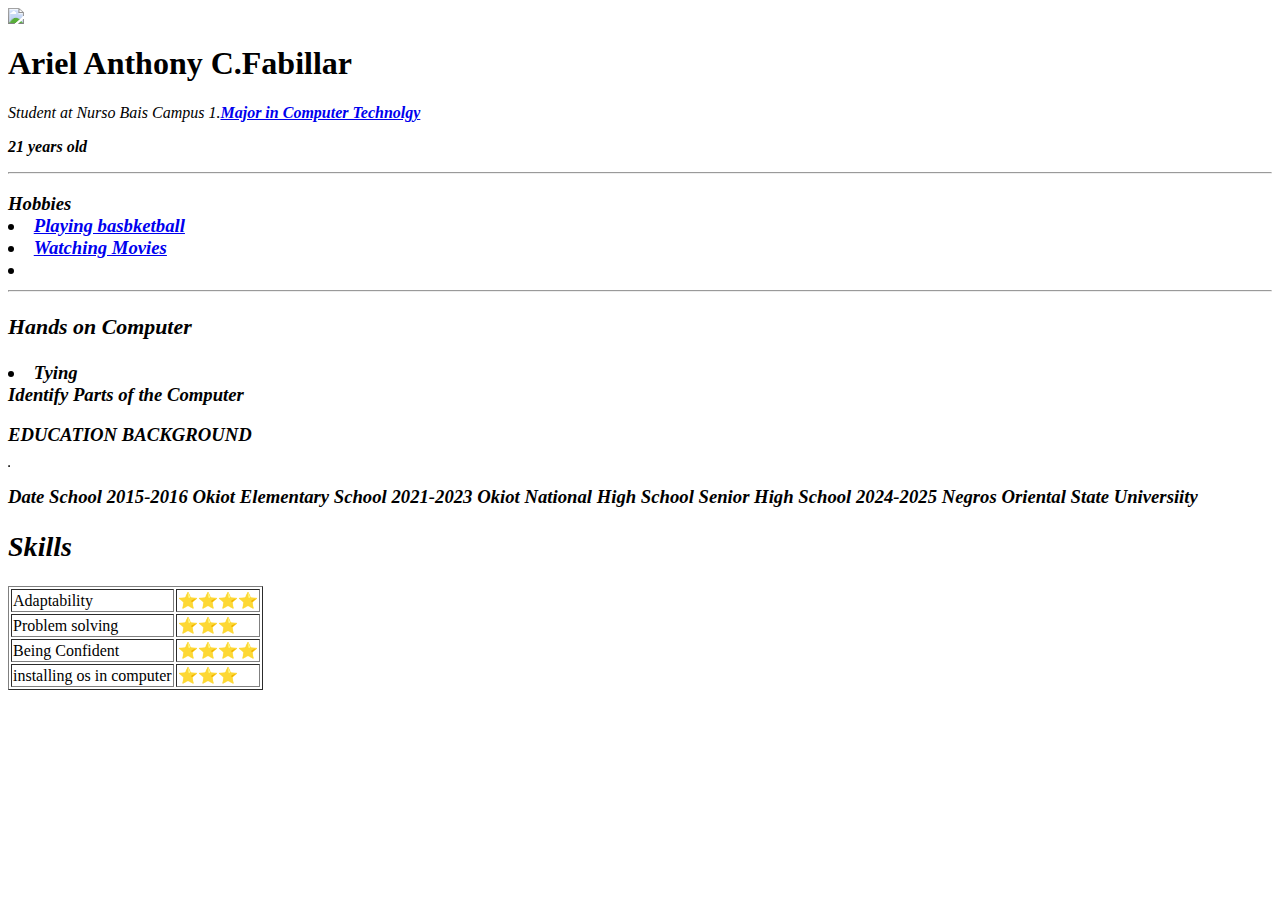
==== index.html @ 9da1854b "Update and rename activity_1_to_12.html to index.html" ====
<DOCTYPE html>
    <html>
      <head>
        <meta charset="utf-8">
        <title>Ariel Personal Site</title>
      </head>
      <body>
      <image src="https://scontent.fceb1-3.fna.fbcdn.net/v/t1.6435-9/140305224_238519171204957_7558391455786006467_n.jpg?_nc_cat=104&ccb=1-7&_nc_sid=a5f93a&_nc_eui2=AeH9d-25TtmVEO7uouslW2OQHxebDooWRBofF5sOihZEGn_nuJIv1dtMvQSH2-vTwcUgUMcwK4Ut7FmOpJBx0fbg&_nc_ohc=wl0IFIH_s0IQ7kNvgGjM-tW&_nc_oc=Adlc1S7i0XiddVi153D1_I9k96GsAQ0x6mwS4RRro2LS2Ib3amnphZs4qmJ0hpQSLPk&_nc_zt=23&_nc_ht=scontent.fceb1-3.fna&_nc_gid=6pgweVFvqXnuh4KdOS2Oew&oh=00_AYFTKPRXZHu3sIoGvChTf5pJH56qC2RXNS0qVWrQuntOiQ&oe=6801CB9B"></image>
         </body> 
       <p><h1>Ariel Anthony C.Fabillar</h1>
               <p1><em>Student at Nurso Bais Campus 1.<strong><a href="httpss://comptechshop.com/about-us/">Major in Computer
       Technolgy</a><em</p>
                
               </a><em></p>
                <p>21 years old 
                  </p>
                  <hr>
           <h3>Hobbies</he>         
     <li><a href="https://www. Playing basbetball.com/">Playing basbketball</a></li>
     <li><a href="https://www. Watching Movies.com/"> Watching Movies</a><li>
      
                 
         </tr>             
           </table>
                 
        <hr>
             <h3>Hands on
             Computer</h3>
            <li>Tying</li>
        </li>Identify Parts of the Computer</li>
      
        <h3>EDUCATION BACKGROUND  </h3>
            <table border="1"></table>
                 <thread>
        <tr>
          <h3> <th>Date</th>
            <th>School</th><h/h3>
             </tr>
            </thread>
             <tr>
           
         <tr>
         <td>2015-2016</td>
          <td>Okiot Elementary School</td>
           
            <tr>
            <td>2021-2023</td>
              <td>Okiot National High School Senior High School</td>
                 
             </tr>
             <td>2024-2025</td>
               <td>Negros  Oriental State Universiity</td>
           </tr>
       </table>
    
          <h2>Skills</h2>
       <table border="1">
         <tr>
           <td>Adaptability</td>
           <td>⭐⭐⭐⭐</td>
                      </tr>
          
              </tr>
              <td> Problem solving </td>
    <td>⭐⭐⭐</td>
                     
      <tr>
             
           <td>Being Confident</td>
        <td>⭐⭐⭐⭐</td>
    
                  
                     <san class="fa fa-star checked"></san>
                     <san class="fa fa-star checked"></san>
                     <san class="fa fa-star checked"></san>
    
               </tr>
                     <tr>
                       <td>installing os in computer</td>
                       <td>⭐⭐⭐</td>
                          
            </tr>
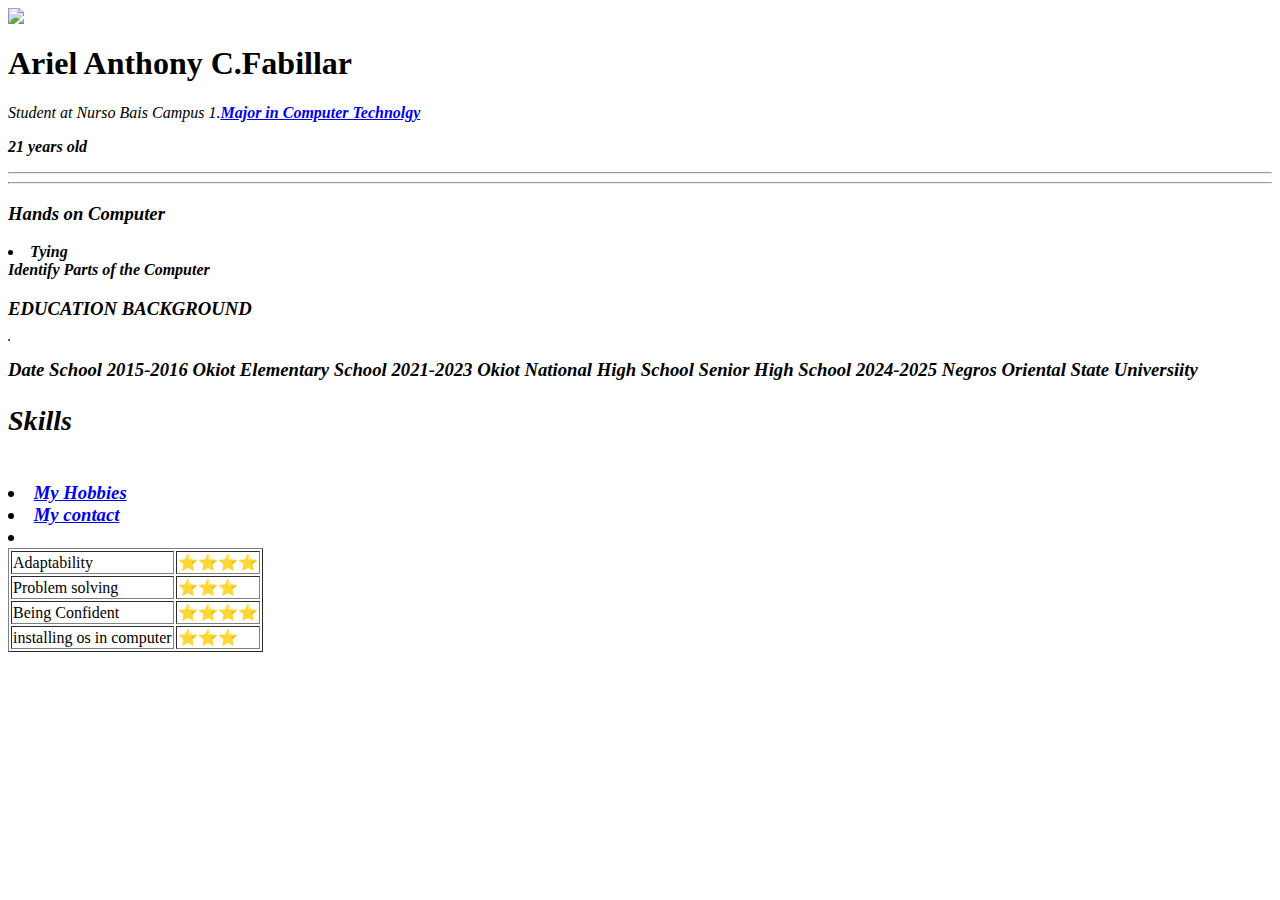
==== commit 84daf457: "Update index.html" ====
--- a/index.html
+++ b/index.html
@@ -15,10 +15,6 @@
                 <p>21 years old 
                   </p>
                   <hr>
-           <h3>Hobbies</he>         
-     <li><a href="https://www. Playing basbetball.com/">Playing basbketball</a></li>
-     <li><a href="https://www. Watching Movies.com/"> Watching Movies</a><li>
-      
                  
          </tr>             
            </table>
@@ -80,6 +76,10 @@
                        <td>⭐⭐⭐</td>
                           
             </tr>
+
+           <br>
+ <li><a href="myhobbies.html">My Hobbies</a></li>
+ <li><a href="mycontact.html">My contact</a><li>
           
                  
                   
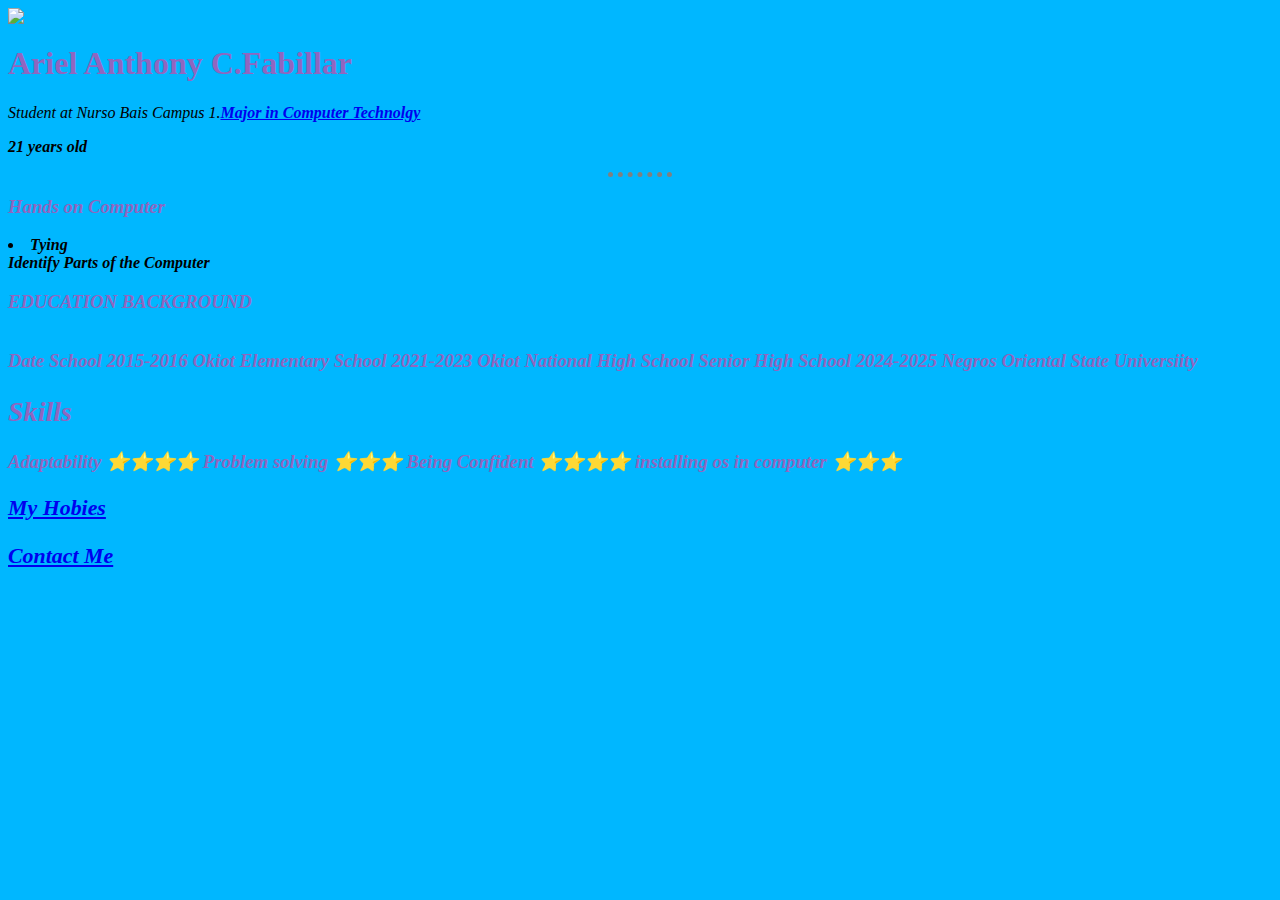
==== commit f73ad813: "Add files via upload" ====
--- a/index.html
+++ b/index.html
@@ -3,6 +3,7 @@
       <head>
         <meta charset="utf-8">
         <title>Ariel Personal Site</title>
+        <link rel="stylesheet" href="style.css">
       </head>
       <body>
       <image src="https://scontent.fceb1-3.fna.fbcdn.net/v/t1.6435-9/140305224_238519171204957_7558391455786006467_n.jpg?_nc_cat=104&ccb=1-7&_nc_sid=a5f93a&_nc_eui2=AeH9d-25TtmVEO7uouslW2OQHxebDooWRBofF5sOihZEGn_nuJIv1dtMvQSH2-vTwcUgUMcwK4Ut7FmOpJBx0fbg&_nc_ohc=wl0IFIH_s0IQ7kNvgGjM-tW&_nc_oc=Adlc1S7i0XiddVi153D1_I9k96GsAQ0x6mwS4RRro2LS2Ib3amnphZs4qmJ0hpQSLPk&_nc_zt=23&_nc_ht=scontent.fceb1-3.fna&_nc_gid=6pgweVFvqXnuh4KdOS2Oew&oh=00_AYFTKPRXZHu3sIoGvChTf5pJH56qC2RXNS0qVWrQuntOiQ&oe=6801CB9B"></image>
@@ -14,9 +15,7 @@
                </a><em></p>
                 <p>21 years old 
                   </p>
-                  <hr>
-                 
-         </tr>             
+                    
            </table>
                  
         <hr>
@@ -26,7 +25,7 @@
         </li>Identify Parts of the Computer</li>
       
         <h3>EDUCATION BACKGROUND  </h3>
-            <table border="1"></table>
+            <table></table> <border="1"></table>
                  <thread>
         <tr>
           <h3> <th>Date</th>
@@ -50,7 +49,7 @@
        </table>
     
           <h2>Skills</h2>
-       <table border="1">
+       <table></table> <border="1"> </table>
          <tr>
            <td>Adaptability</td>
            <td>⭐⭐⭐⭐</td>
@@ -74,18 +73,14 @@
                      <tr>
                        <td>installing os in computer</td>
                        <td>⭐⭐⭐</td>
-                          
-            </tr>
-
-           <br>
- <li><a href="myhobbies.html">My Hobbies</a></li>
- <li><a href="mycontact.html">My contact</a><li>
-          
-                 
+               </tr>        
+         
                   
-               
-                  
-                     
+              
+              <h3> <a href="myhobbies.html">My Hobies</a></h3>
+              <h3> <a href="contact-me.html"> Contact Me</a></h3>
+              </head>
+              </html>       
                      
                      
              
@@ -96,4 +91,4 @@
             
               
               
-                 
+                 --- a/style.css
+++ b/style.css
@@ -0,0 +1,19 @@
+body{
+    background-color: rgb(0, 183, 255);
+}
+
+ h1 {
+    color: #9066bf;
+}
+
+    h3  {
+       color: #9066bf;  
+     }
+
+     hr  {
+        border-style: none;
+        border-top-style: dotted;
+        border-color: grey;
+        border-width: 5px;
+        width: 5%
+      }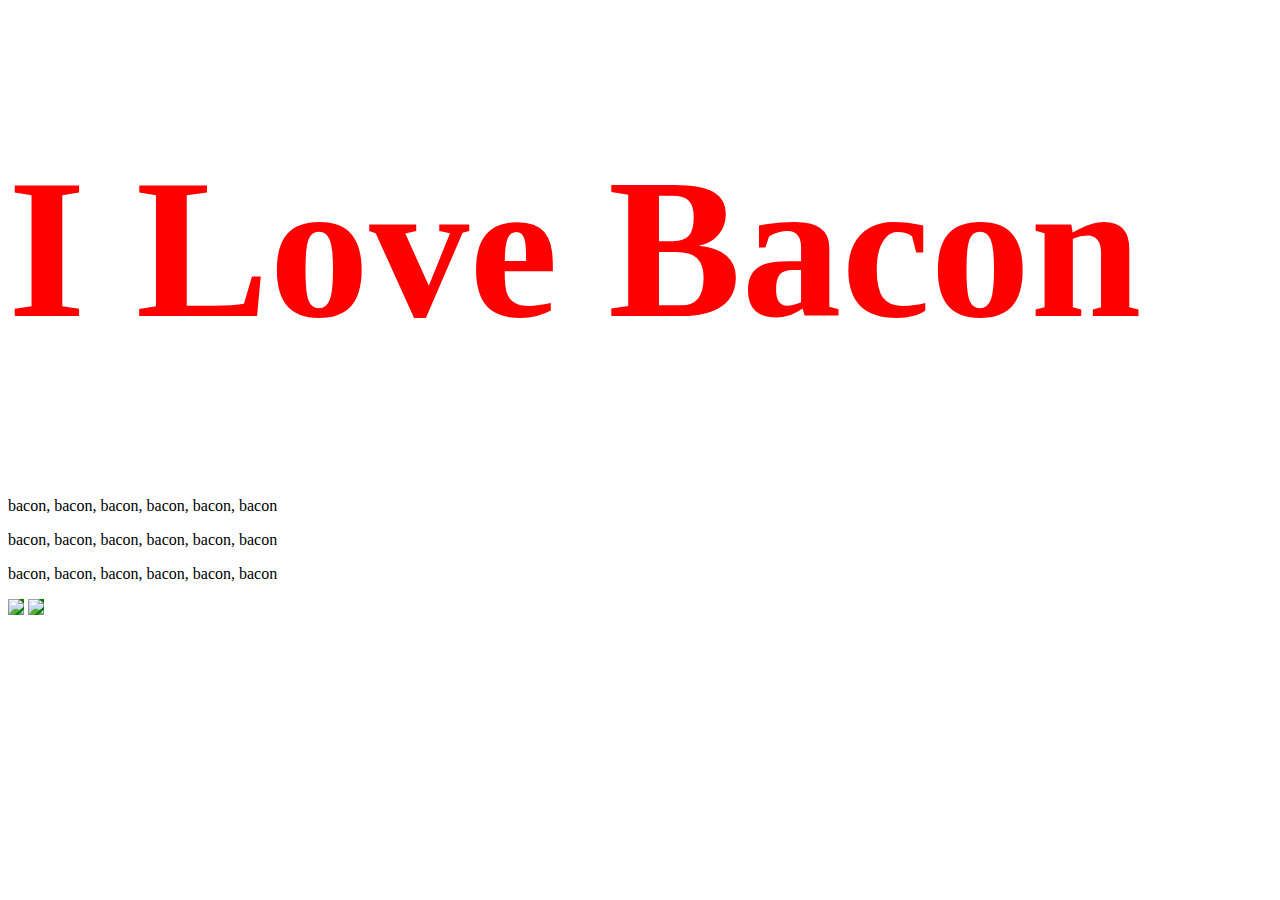
==== commit 5321c5cf: "Add files via upload" ====
--- a/index.html
+++ b/index.html
@@ -1,94 +1,21 @@
-<DOCTYPE html>
-    <html>
-      <head>
-        <meta charset="utf-8">
-        <title>Ariel Personal Site</title>
-        <link rel="stylesheet" href="style.css">
-      </head>
-      <body>
-      <image src="https://scontent.fceb1-3.fna.fbcdn.net/v/t1.6435-9/140305224_238519171204957_7558391455786006467_n.jpg?_nc_cat=104&ccb=1-7&_nc_sid=a5f93a&_nc_eui2=AeH9d-25TtmVEO7uouslW2OQHxebDooWRBofF5sOihZEGn_nuJIv1dtMvQSH2-vTwcUgUMcwK4Ut7FmOpJBx0fbg&_nc_ohc=wl0IFIH_s0IQ7kNvgGjM-tW&_nc_oc=Adlc1S7i0XiddVi153D1_I9k96GsAQ0x6mwS4RRro2LS2Ib3amnphZs4qmJ0hpQSLPk&_nc_zt=23&_nc_ht=scontent.fceb1-3.fna&_nc_gid=6pgweVFvqXnuh4KdOS2Oew&oh=00_AYFTKPRXZHu3sIoGvChTf5pJH56qC2RXNS0qVWrQuntOiQ&oe=6801CB9B"></image>
-         </body> 
-       <p><h1>Ariel Anthony C.Fabillar</h1>
-               <p1><em>Student at Nurso Bais Campus 1.<strong><a href="httpss://comptechshop.com/about-us/">Major in Computer
-       Technolgy</a><em</p>
-                
-               </a><em></p>
-                <p>21 years old 
-                  </p>
-                    
-           </table>
-                 
-        <hr>
-             <h3>Hands on
-             Computer</h3>
-            <li>Tying</li>
-        </li>Identify Parts of the Computer</li>
-      
-        <h3>EDUCATION BACKGROUND  </h3>
-            <table></table> <border="1"></table>
-                 <thread>
-        <tr>
-          <h3> <th>Date</th>
-            <th>School</th><h/h3>
-             </tr>
-            </thread>
-             <tr>
-           
-         <tr>
-         <td>2015-2016</td>
-          <td>Okiot Elementary School</td>
-           
-            <tr>
-            <td>2021-2023</td>
-              <td>Okiot National High School Senior High School</td>
-                 
-             </tr>
-             <td>2024-2025</td>
-               <td>Negros  Oriental State Universiity</td>
-           </tr>
-       </table>
+<!DOCTYPE html>
+<html>
+
+<head>
+    <meta charset="utf-8">
+    <link rel="stylesheet" href="style.css">
+    <title>Bacon Fansite</title>
+</head>
+
+<body>
+    <h1> I Love Bacon</h1>
+    <p>bacon, bacon, bacon, bacon, bacon, bacon</p>
+    <p>bacon, bacon, bacon, bacon, bacon, bacon</p>
+    <p>bacon, bacon, bacon, bacon, bacon, bacon</p>
     
-          <h2>Skills</h2>
-       <table></table> <border="1"> </table>
-         <tr>
-           <td>Adaptability</td>
-           <td>⭐⭐⭐⭐</td>
-                      </tr>
-          
-              </tr>
-              <td> Problem solving </td>
-    <td>⭐⭐⭐</td>
-                     
-      <tr>
-             
-           <td>Being Confident</td>
-        <td>⭐⭐⭐⭐</td>
-    
-                  
-                     <san class="fa fa-star checked"></san>
-                     <san class="fa fa-star checked"></san>
-                     <san class="fa fa-star checked"></san>
-    
-               </tr>
-                     <tr>
-                       <td>installing os in computer</td>
-                       <td>⭐⭐⭐</td>
-               </tr>        
-         
-                  
-              
-              <h3> <a href="myhobbies.html">My Hobies</a></h3>
-              <h3> <a href="contact-me.html"> Contact Me</a></h3>
-              </head>
-              </html>       
-                     
-                     
-             
-            
-             
-         
-                   
-            
-              
-              
-                 +    </body>
+<img class="bacon" src="https://em-content.zobj.net/source/apple/391/bacon_1f953.png">
+<img class="bacon" src="https://em-content.zobj.net/source/apple/391/broccoli_1f966.png">
+
+
+</html>--- a/style.css
+++ b/style.css
@@ -1,19 +1,16 @@
-body{
-    background-color: rgb(0, 183, 255);
+h1 {
+    color: red;
+    font-size: 200px;
 }
 
- h1 {
-    color: #9066bf;
+img {
+    background-color: rgb(252, 3, 3);
 }
 
-    h3  {
-       color: #9066bf;  
-     }
+.bacon {
+    background-color: green;
+}
 
-     hr  {
-        border-style: none;
-        border-top-style: dotted;
-        border-color: grey;
-        border-width: 5px;
-        width: 5%
-      }+.broccoli {
+    background-color: red;
+}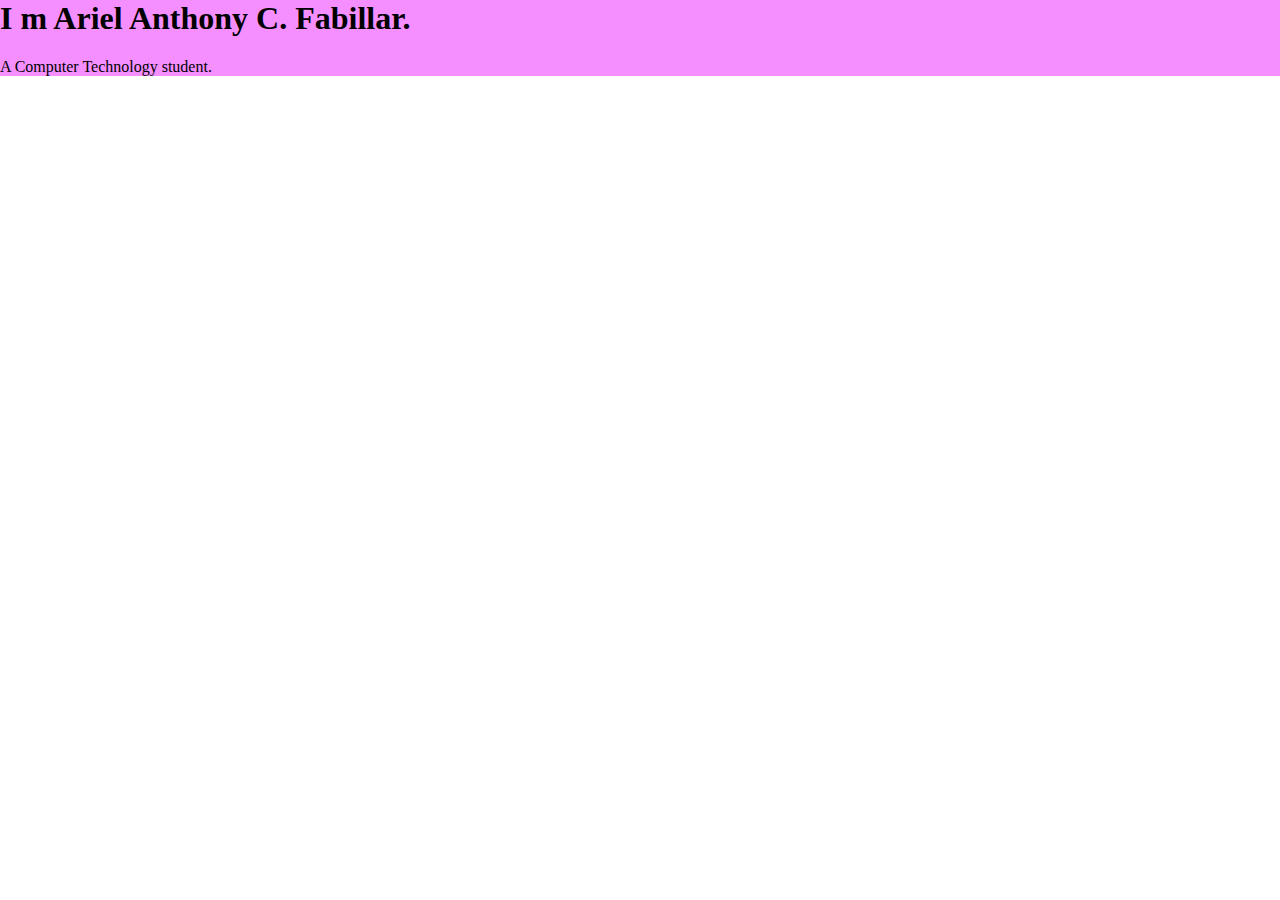
==== commit 0556c4a8: "Add files via upload" ====
--- a/index.html
+++ b/index.html
@@ -1,21 +1,16 @@
 <!DOCTYPE html>
-<html>
-
+<html lang="en">
 <head>
-    <meta charset="utf-8">
-    <link rel="stylesheet" href="style.css">
-    <title>Bacon Fansite</title>
+    <meta charset="UTF-8">
+    <meta name="viewport" content="width=device-width, initial-scale=1.0">
+    <title>Ariel Personal site</title>
+    <link rel="stylesheet" href="styles.css">
+    <link rel="icon" href="favicon.ico">
 </head>
-
 <body>
-    <h1> I Love Bacon</h1>
-    <p>bacon, bacon, bacon, bacon, bacon, bacon</p>
-    <p>bacon, bacon, bacon, bacon, bacon, bacon</p>
-    <p>bacon, bacon, bacon, bacon, bacon, bacon</p>
-    
-    </body>
-<img class="bacon" src="https://em-content.zobj.net/source/apple/391/bacon_1f953.png">
-<img class="bacon" src="https://em-content.zobj.net/source/apple/391/broccoli_1f966.png">
-
-
+    <div>
+    <h1>I m Ariel Anthony C. Fabillar. </h1>
+    <p>A Computer Technology student.</p>
+    </div>
+</body>
 </html>--- a/styles.css
+++ b/styles.css
@@ -0,0 +1,11 @@
+body {
+    margin: 0;
+}
+
+h1  {
+margin-top: 0;
+}
+
+div {
+    background-color: #E4F9;
+}